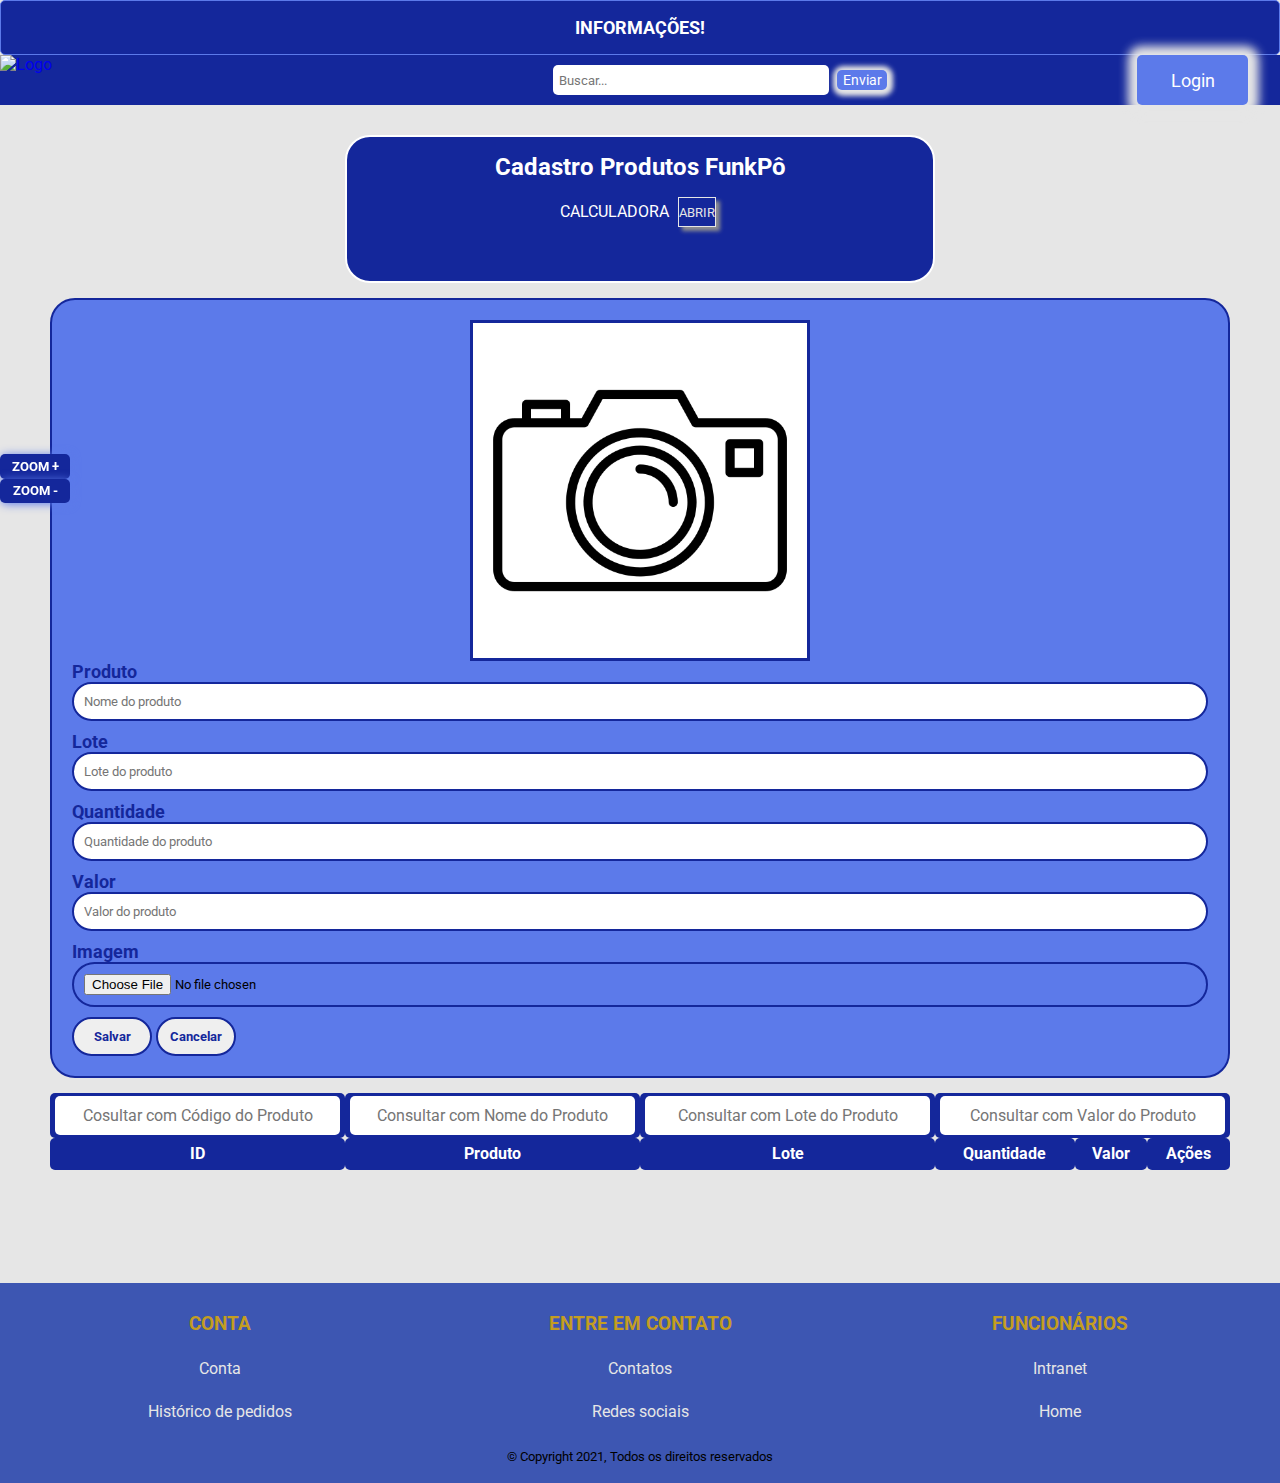
==== intranet.html @ 316aae01 "Commit inicial" ====
<!DOCTYPE html>
<html lang="PT-BR">
<head >
  <meta charset="UTF-8">
  <meta http-equiv="X-UA-Compatible" content="IE=edge">
  <meta name="viewport" content="width=device-width, initial-scale=1.0">
  <link rel="stylesheet" href="css/intranet.css">
  <link rel="icon" type="/imagem/png" href="ico/favicon.png" />
   <!--FONTES-->
  <link rel="preconnect" href="https://fonts.googleapis.com">
  <link rel="preconnect" href="https://fonts.gstatic.com" crossorigin>
  <link href="https://fonts.googleapis.com/css2?family=Roboto:wght@100;300;400&display=swap" rel="stylesheet">
   <!--JQUERY-->
  <script src="js/jquery.js"></script>

  <title>Intranet - FunkPô</title>
</head> <!--ALANA-->
<body class="acessibilidade">
  <!-- #dialog é o id do DIV definido como mostrado a seguir  -->
  <a href="#dialog" name="modal" class="modal">INFORMAÇÕES!</a>
  <div id="boxes">
<!-- #personalize sua janela modal aqui -->
    <div id="dialog" class="window">
      <b>Olá!</b>
<!-- Botão para fechar a janela tem class="close" -->
      <a href="#" class="close">Fechar [X]</a>
<!--Sempre adicionar os avisos nesse parágrafo-->
      <p>A Atenção para essas ações é essêncial. Durante o período de 01/10/20201 a 30/10/2021, estaremos avaliando a atuação para aplicação do próximo treinamento. Bom trabalho!</p>
<!-- Não remova o div#mask, pois ele é necessário para preencher toda a janela -->
    </div>         
        <div id="mask"></div>
  </div>
  <header id="header">
    <section class="logo">
     <a href="index.html"><img src="img/logo.png" alt="Logo"></a>
    </section><!--LOGO-->
    <!--FORM DE BUSCA-->
    <form id="pesquisa">
      <input id="busca" type="search" name="" placeholder="  Buscar...">
      <button id="btn-pesquisa" type="submit">Enviar</button>
    </form>
    <input type="button" name="login" id="login" value="Login"> 
    <!--BOTÕES DE ZOOM-->
    <div class="zoom">
      <button class= "zoom1" onClick="fonte('a');">ZOOM +</button>
      <button class= "zoom1" onClick="fonte('d');">ZOOM -</button>
    </div><!--ZOOM-->
  </header><!--HEADER-->
  <main><!--MAIN-->
    <!--CALCULADORA-->
      <section class = "titulo">
          <h2>Cadastro Produtos FunkPô</h2>
          <span>CALCULADORA</span>
          <button id="mostrar"> ABRIR </button>
          <button id="normal"> NORMAL </button>
          <button id="cientifica">CIENTIFICA</button>
          <br>
          <br>
          <br>
          <div class="container">
              <div class="top">
                  <form class="form">
                      <label id="op"> </label>
                      <input type="text" id="result" class="campo"> </input>
                  </form><!--FORM-->
              </div><!--TOP-->
              <section class="body">
                  <input type="button" value="7" name="btn" class="btn"> </input>
                  <input type="button" value="8" name="btn" class="btn"> </input>
                  <input type="button" value="9" name="btn" class="btn"> </input>
                  <input type="button" value="+" name="soma" class="btn"> </input>
                  <input type="button" value="C" name="C" class="btn"> </input>
                  <input type="button" value="4" name="btn" class="btn"> </input>
                  <input type="button" value="5" name="btn" class="btn"> </input>
                  <input type="button" value="6" name="btn" class="btn"> </input>
                  <input type="button" value="-" name="subtrair" class="btn"> </input>
                  <input type="button" value="CE" name="CE" class="btn"> </input>
                  <input type="button" value="1" name="btn" class="btn"> </input>
                  <input type="button" value="2" name="btn" class="btn"> </input>
                  <input type="button" value="3" name="btn" class="btn"> </input>
                  <input type="button" value="*" name="multiplicar" class="btn"> </input>
                  <input type="button" value="=" name="igual" class="btn igual"> </input>
                  <input type="button" value="0" name="btn" class="btn zero"> </input>
                  <input type="button" value="." name="btn" class="btn"> </input>
                  <input type="button" value="/" name="dividir" class="btn"> </input>
                  <p></p>
                  <input type="button" value="2√x" name="raiz" class="btn"> </input>
                  <input type="button" value="x²" name="elevado2" class="btn"> </input>
                  <input type="button" value="x³" name="elevado3" class="btn"> </input>
              </section><!--CONTAINER-->
          </div>
      </section><!--TITULO-->
      <section class = "card">
        <div id="foto" class="linhaDeInput">
          <img src="img/camera.png" alt="" id="imgFoto"> 
        </div>
        <!--LINHAS DE INPUT-->
          <div class="linhaDeInput">
              <label>Produto</label>
              <input type="text" id="nomeProduto" placeholder="Nome do produto"></input>
          </div>
          <div class="linhaDeInput">
            <label>Lote</label>
            <input type="text" id="loteProduto" placeholder="Lote do produto"></input>
        </div>
          <div class="linhaDeInput">
            <label>Quantidade</label>
            <input type="text" id="quantidadeProduto" placeholder="Quantidade do produto"></input>
        </div>
          <div class="linhaDeInput">
              <label>Valor</label>
              <input type="text" id="valorProduto" placeholder="Valor do produto"></input>
          </div>
          <div class="linhaDeInput">
            <label>Imagem</label>
            <input type="file" id="flImage"></input>
        </div>
          <!--BOTÕES DE SALVAR E CANCELAR CADASTRO DE PRODUTOS-->
          <button id="btn1" onclick="produto.salvar()">Salvar</button>
          <button id= "btn1-1" onclick="produto.cancelar()">Cancelar</button>
      </section>
      <!--DESCRIÇÃO DO CONTEÚDO-->
      <section class="conteudo" style="overflow: auto;height: 150px;">
          <table border=1 id="tabela">
            <tr class="files">
              <th><input type="text" placeholder="Cosultar com Código do Produto"></th>
              <th><input type="text" placeholder="Consultar com Nome do Produto"></th>
              <th><input type="text" placeholder="Consultar com Lote do Produto"></th>
              <th colspan="3"><input type="text" placeholder="Consultar com Valor do Produto"></th>
            </tr>
              <tr>
                  <th class="center">ID</th>
                  <th>Produto</th>
                  <th>Lote</th>
                  <th>Quantidade</th>
                  <th>Valor</th>
                  <th>Ações</th>
              </tr>
             
              <tbody id="tbody">                   
              </tbody>
          </table>
      </section>
  </main>

      <!-- INICIO DO FOOTER (Djou)-->
  <footer id="containerF">
    
    <div id="footerOrientação">
      <div>
        <h3 class="acessibilidade" >CONTA</h3>
        <a class="acessibilidade"  href="">Conta</a>
        <a class="acessibilidade"  href="">Histórico de pedidos</a>
      </div>

      <div>
        <h3 class="acessibilidade">ENTRE EM CONTATO</h3>
        <a href="" class="acessibilidade">Contatos</a>
        <a href="" class="acessibilidade">Redes sociais</a>
      </div>

      <div>
        <h3 class="acessibilidade" >FUNCIONÁRIOS</h3>
        <a class="acessibilidade"  href="intranet.html">Intranet</a>
        <a class="acessibilidade"  href="index.html">Home</a>
      </div>
    </div>

    <!-- DIREITOS AUTORAIS DE PROPRIEDADE ARTISTICA DO SITE (Djou)-->
    <small>&copy; Copyright 2021, Todos os direitos reservados</small>

  </footer>
   <!--LIBRAS-->
  <div vw class="enabled">
    <div vw-access-button class="active"></div>
    <div vw-plugin-wrapper>
      <div class="vw-plugin-top-wrapper"></div>
    </div>
  </div>
  <script src="https://vlibras.gov.br/app/vlibras-plugin.js"></script>
  <script>
    new window.VLibras.Widget('https://vlibras.gov.br/app');
  </script>
  <!--SCRIPT GERAL-->
  <script src="js/intranet.js"></script>
</body>

</html>
---- css/intranet.css ----
/* RESETANDO AS CONFIGURAÇÕES*/
*{
  margin: 0;
  padding: 0;
  box-sizing: border-box;
  text-decoration: none;
  list-style: none;
  font-family: 'Roboto', 'Arial',sans-serif;
  width: 100%;  
}

body{
  display: grid;
  background: #E6E6E6;
  
}

/* O z-index do div#mask deve ser menor que do div#boxes e do div.window */
#mask {position:absolute;
  z-index:9000;  
  background-color:#000; 
  display:none;
  }
  
#boxes .window {
  position:absolute;
  width:440px;
  height:200px;
  display:none;
  z-index:9999;
  padding:20px;
  }
  
  /* Personalize a janela modal aqui. Você pode adicionar uma imagem de fundo. */
#boxes #dialog{
  width:50%;
  height:50%;
  background: #5C7AEA;
  border-radius: 25px;
  }

  /*Posiciona o link para fechar a janela */
.close {
  display:block; 
  text-align:right;
  font-size: 18px;
  color: #fff;
  font-weight: bolder;
  } 

 .modal {
    margin: auto;
    text-align: center;
    font-size: 18px;
    font-weight: bold;
    padding: 1rem;
    color: #fff;
    cursor: pointer;
    border-radius: 5px;
    border: 1px solid #5C7AEA;
    background: #14279B;
  
  }

/* ESTILIZAÇÃO DO HEADER  */

#header{
  display: flex;
  justify-content: center;
  background-color: #14279B;
}

#login{
  width: 20%;
  height: 50px;
  margin: auto 2rem;
  font-size: 18px;
  color: #fff;
  border-radius: 5px;
  border: none;
  background-color: #5C7AEA;
  box-shadow: 1px 1px 10px 10px #E6E6E6;
  cursor: pointer;
}

/* LOGO */
.logo img{
  width: 300px;
  height: 160px;
}

/* PESQUISA */
#pesquisa{
  display: flex;
  margin: auto;
}

#busca{
  display: flex;
  width: 50%;
  height: 30px;
  border-radius: 5px;
  border: none;
}

#btn-pesquisa{
  width: 50px;
  height: 20px;
  margin-top: .3rem;
  margin-left: .5rem;
  border-radius: 5px;
  border: none;
  background-color: #5C7AEA;
  box-shadow: 1px 1px 5px 5px#E6E6E6;
  color: #fff;
  font-size: 14px;
  cursor: pointer;
}

/* ACESSIBILIDADE / ZOOM */
.zoom{  
  position: fixed;
  justify-content: center; 
  width: 70px;
  height: 30px;
  bottom: 26rem;
  left: 0;
  gap: .4rem;
}

.zoom button{
  font-weight: bold;
  padding: .3rem;
  color: #fff;
  cursor: pointer;
  border-radius: 5px;
  border: none;
  background: #14279B;
  box-shadow: 1px 1px 10px #5C7AEA;
}

.titulo{
  background: #14279B;
  color: #fff;
  width: 50%;
  text-align: center;
  border: 2px solid #fff;
  border-radius: 25px;
  margin: 0 auto;
  padding: 1rem;
  height: auto;
}

.titulo h2{
  margin-bottom: 1rem;
}

/* CALCULADORA DO HUGO */
#btnCalc{
  display: flex;
  gap: 20px;
  margin-bottom: 30px;
  margin-top: 20px;
}

#calc h3{
  font-size: 1.5rem;
  text-align: center;
  margin-bottom: 10px;
  padding: 10px; 
  color: #E6E6E6;
}

#textCalc{
  color: #E6E6E6;
}

#textCalc h3{
  font-size: 1rem;
  text-align: center;
  margin-bottom: 10px;
  padding: 5px;
}

#textCalc p{
  text-align: center;
  
  padding: 5px;
}

#mostrar{
  background-color: #14279B;
  color: #E6E6E6;
  width: auto;
  height: 30px;
  border: 1px solid #E6E6E6;
  box-shadow: 4px 4px 4px #909090; 
  margin: 0 .3rem;
  cursor: pointer;
}

#normal{
  background-color: #14279B;
  color: #E6E6E6;
  width: auto;
  height: 30px;
  border: 1px solid #E6E6E6;
  box-shadow: 4px 4px 4px #909090;
  margin: 0 .3rem;
  cursor: pointer;  
}

#cientifica{
  background-color: #14279B;
  color: #E6E6E6;
  width: auto;
  height: 30px;
  border: 1px solid #E6E6E6;
  box-shadow: 4px 4px 4px #909090;
  margin: 0 .3rem;
  cursor: pointer;
}

.container{
  position: absolute;
  right: 25px;
  margin: 0 auto;
  width: 270px;
  height: auto;
  padding: 5px;
  background: #E6E6E6;
  border: 1px solid #E6E6E6;
  box-shadow: 4px 4px 4px #909090;
}

.top{
  position: relative;
  width: 97%;
  height: 48px;
  padding: 6px;
  background: #3D56B2;

}

.campo{
  width: 100%;
  height: 45px;
  border: none;
  color: white;
 
  background-color: #5C7AEA;
  font-size: 2.5rem;
  text-align: right;
}

.body{
  margin-top: 10px;
  width: 95%;
  height: auto;
  padding: 10px;
  background: #dedede;
}

.btn{
margin-top: 4px;
width: 40px;
height: 37px;
background: #14279B;
color: #fff;
cursor: pointer;
box-shadow: 2px 2px 2px 2px white;
border: none;
font-size: 2rem;

}

.zero{
  width: 130px;
}

.igual{
  background-color: #5C7AEA;;
}

#op{
  position: absolute;
  z-index: 50;
  margin: 15px 10px;
  font-weight: bold;
  color: white;
}
/* CADASTRO DE PRODUTOS */
main{
  padding: 30px 50px;
  margin: auto;  
}

.card{
  background-color: #5C7AEA;
  border: 2px solid #14279B;
  padding: 20px;
  margin-top: 15px;
  border-radius: 25px;
}

.linhaDeInput{
  display:grid; 
  margin-bottom: 10px;
}

label{
  color: #14279B;
  font-size: 18px;
  font-weight: bold;

}

.linhaDeInput input{
  padding: 10px;
  border: 2px solid #14279B;
  border-radius: 25px;
  outline: 0; 
}

.files input{
  text-align: center;
  padding: 10px;
  border-radius: 5px;
  font-size: 16px;
  border: none;
}

#btn1, #btn1-1{
  border:0;
  padding: 10px;
  outline: 0;
  color: #14279B;
  border: 2px solid #14279B;
  border-radius: 25px;
  font-weight: bold;
  transition: all ease 0.5s;
  width: 80px;
}

#btn1:hover,#btn1-1:hover{
  background-color: #14279B;
  color: #E6E6E6;
  cursor: pointer;
}

#foto{
  border:3px solid #14279B;
  width: 30%;
  height: auto;
  background-color: rgb(255, 255, 255);
  margin: auto;
}

#imgFoto{
  width: 100%;
  height: 100%;
}

.conteudo{
  margin-top: 15px;
}

table{
  border-collapse: collapse;
  border: 1px solid #ccc;
  width: 100%;
  border: none;
}

table th{
  background-color: #14279B;
  color: #fff; 

}

table th, td{
  padding: 3px 5px;
  text-align: center; 
  border: none;
  border-radius: 5px;
  width: auto;
  height: 2rem;
}

table td{
  background: #5C7AEA;
}

table td img{
  width: 22px;
  cursor: pointer;
}


.center th{
  text-align: center;
}


/* FOOTER (Djou)*/
#containerF{
  background-color: #3D56B2;
  padding: 10px;
  margin-top: 10px;
  height: 200px;

  text-align: center;
}

#footerOrientação{
  display: flex;
  justify-content: space-around;
}

#footerOrientação div{
  display: flex;
  flex-direction: column;
  align-items: center;
  gap: 1.5em;

  margin-top: 20px;
  margin-bottom: 25px;
}

#footerOrientação div h3{
  color: #C49D21;
}

#footerOrientação div a{
  color: #E6E6E6;
}
/* FIM DO FOOTER (Djou)*/

@media screen and (max-width: 800px){

  #header img{
    width: 200px;
    height: 100px;
  }
  
  .zoom{
    margin-top: 20rem;
    
  }

 .titulo{
   width: 100%;
 }

 #busca{
  width: 100px;
}

 #contato{
   display: flex;
   align-items: center;
   flex-wrap: wrap;
 }
 
 .copy{
   text-align: center;
 }

}
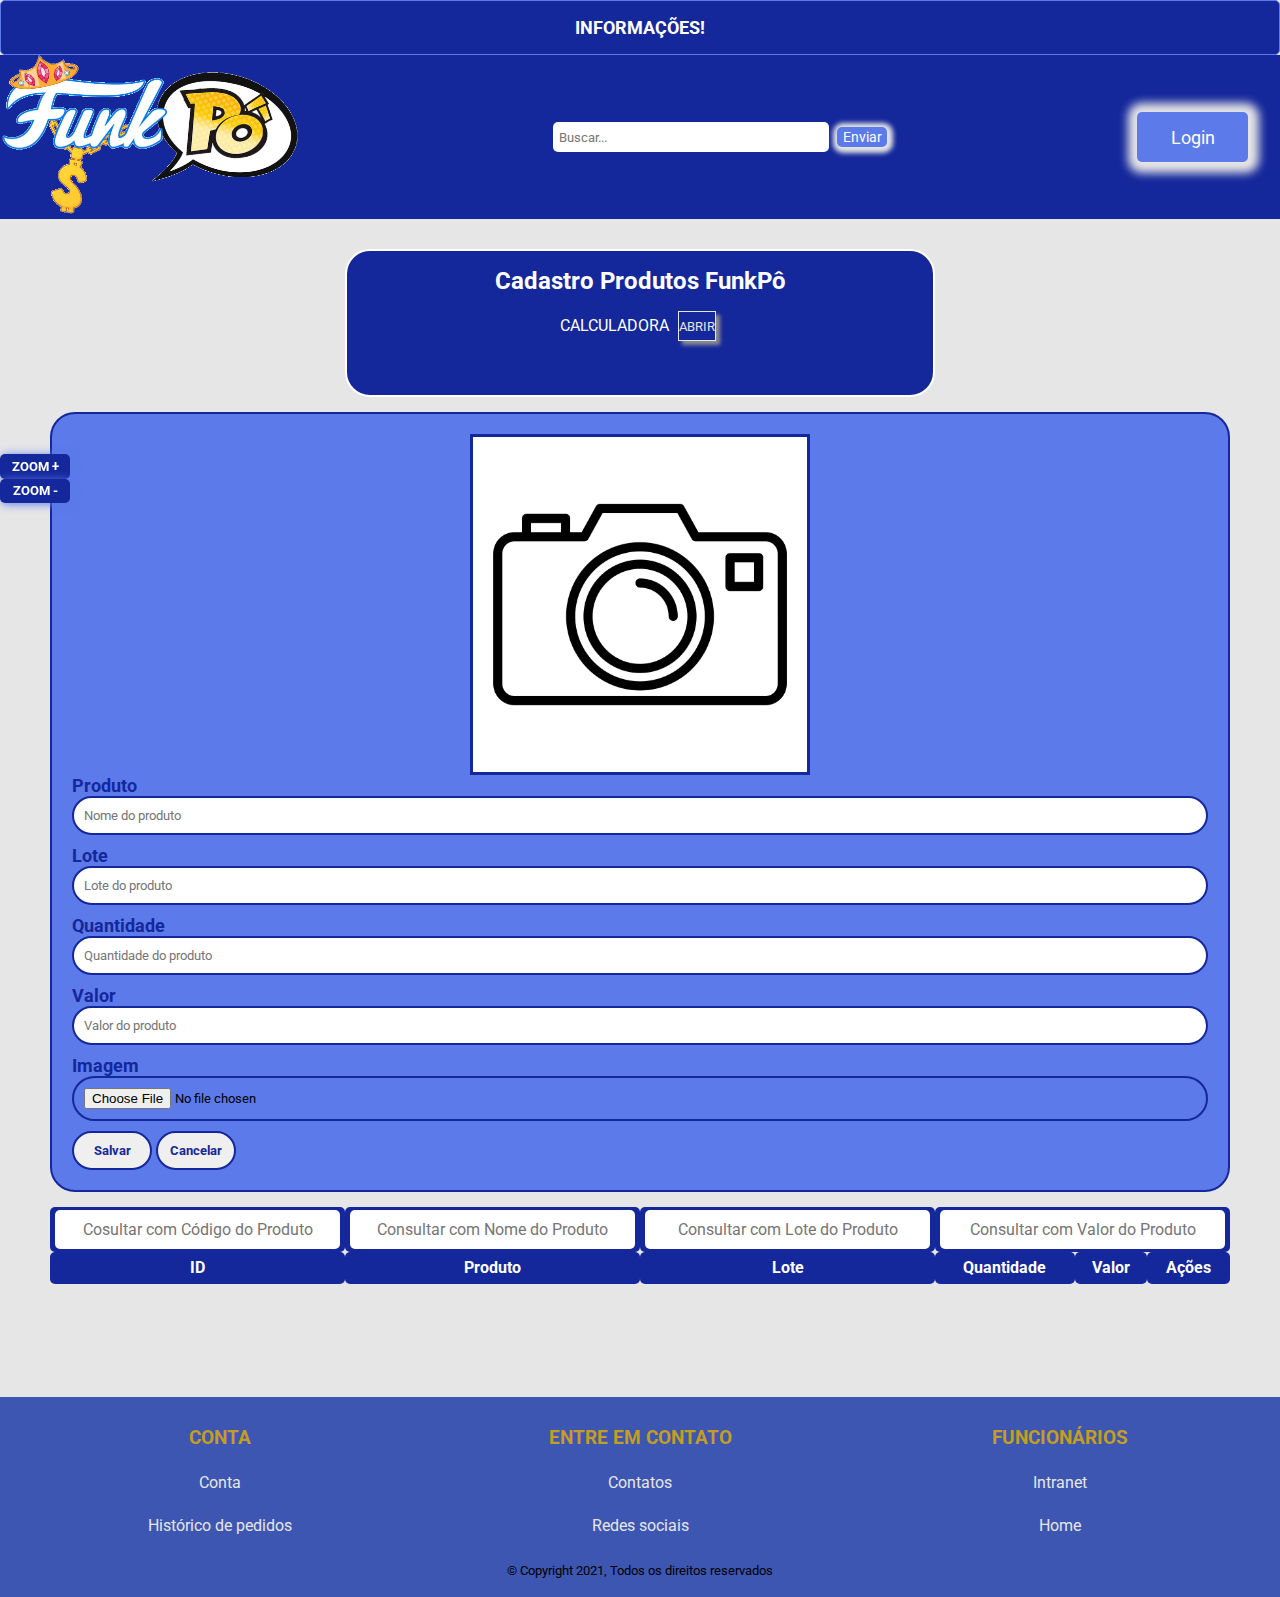
==== commit f53b9bc5: "Retificação caminho da logo" ====
--- a/intranet.html
+++ b/intranet.html
@@ -5,7 +5,7 @@
   <meta http-equiv="X-UA-Compatible" content="IE=edge">
   <meta name="viewport" content="width=device-width, initial-scale=1.0">
   <link rel="stylesheet" href="css/intranet.css">
-  <link rel="icon" type="/imagem/png" href="ico/favicon.png" />
+  <link rel="icon" type="/imagem/png" href="img/favicon.png" />
    <!--FONTES-->
   <link rel="preconnect" href="https://fonts.googleapis.com">
   <link rel="preconnect" href="https://fonts.gstatic.com" crossorigin>
@@ -32,7 +32,7 @@
   </div>
   <header id="header">
     <section class="logo">
-     <a href="index.html"><img src="img/logo.png" alt="Logo"></a>
+     <a href="index.html"><img src="img/Logo.png" alt="Logo"></a>
     </section><!--LOGO-->
     <!--FORM DE BUSCA-->
     <form id="pesquisa">
@@ -185,4 +185,4 @@
   <script src="js/intranet.js"></script>
 </body>
 
-</html>+</html>
